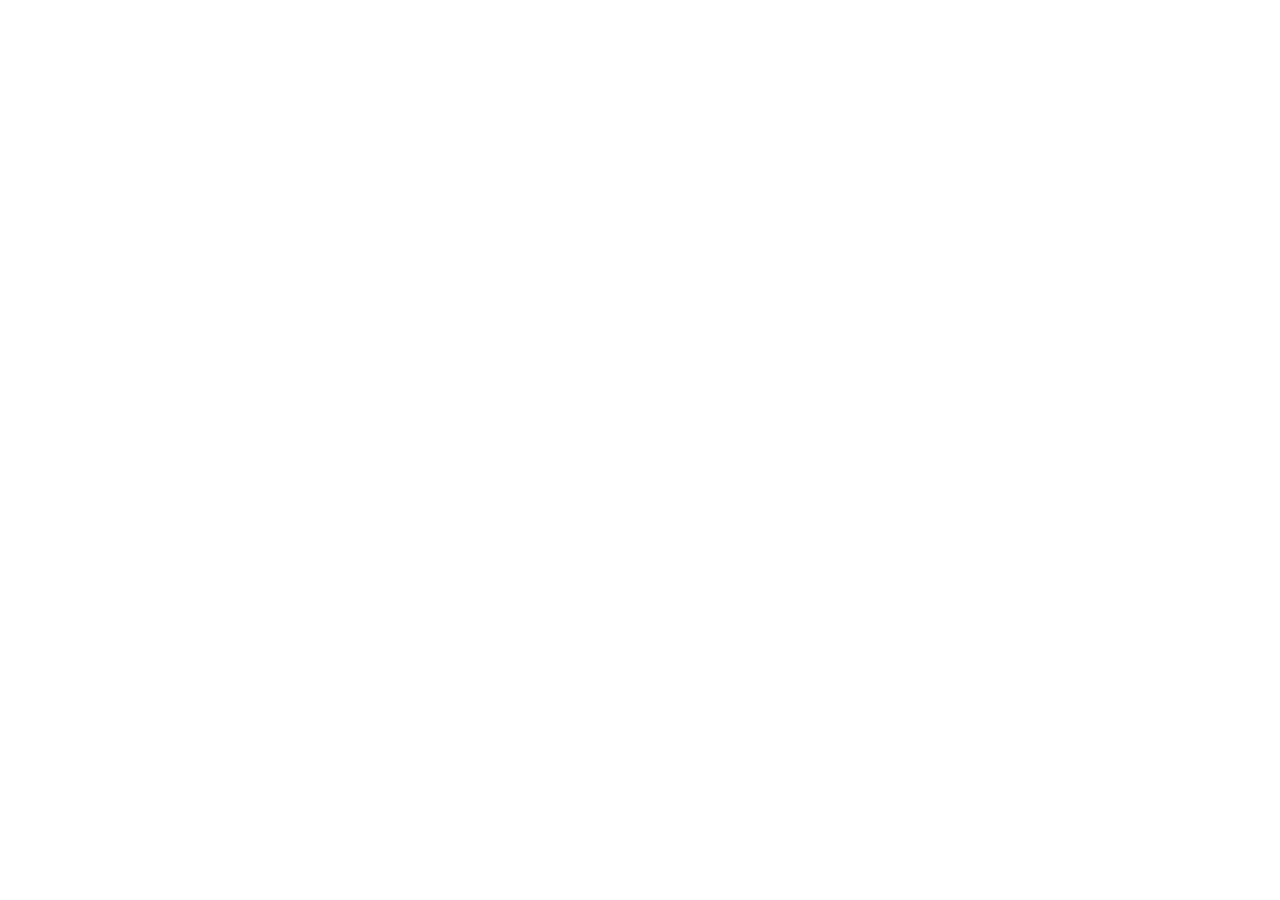
==== fanpage2.html @ 353f3964 "Changement title" ====
<!doctype html>
<html lang="fr">
  <head>
    <meta charset="UTF-8" />
    <meta name="viewport" content="width=device-width, initial-scale=1.0" />

    <title>Gene Vincent</title>

    <link rel="stylesheet" href="fanpage2.css" />
  </head>

  <body></body>

  <script src="fanepage2.js"></script>
</html>
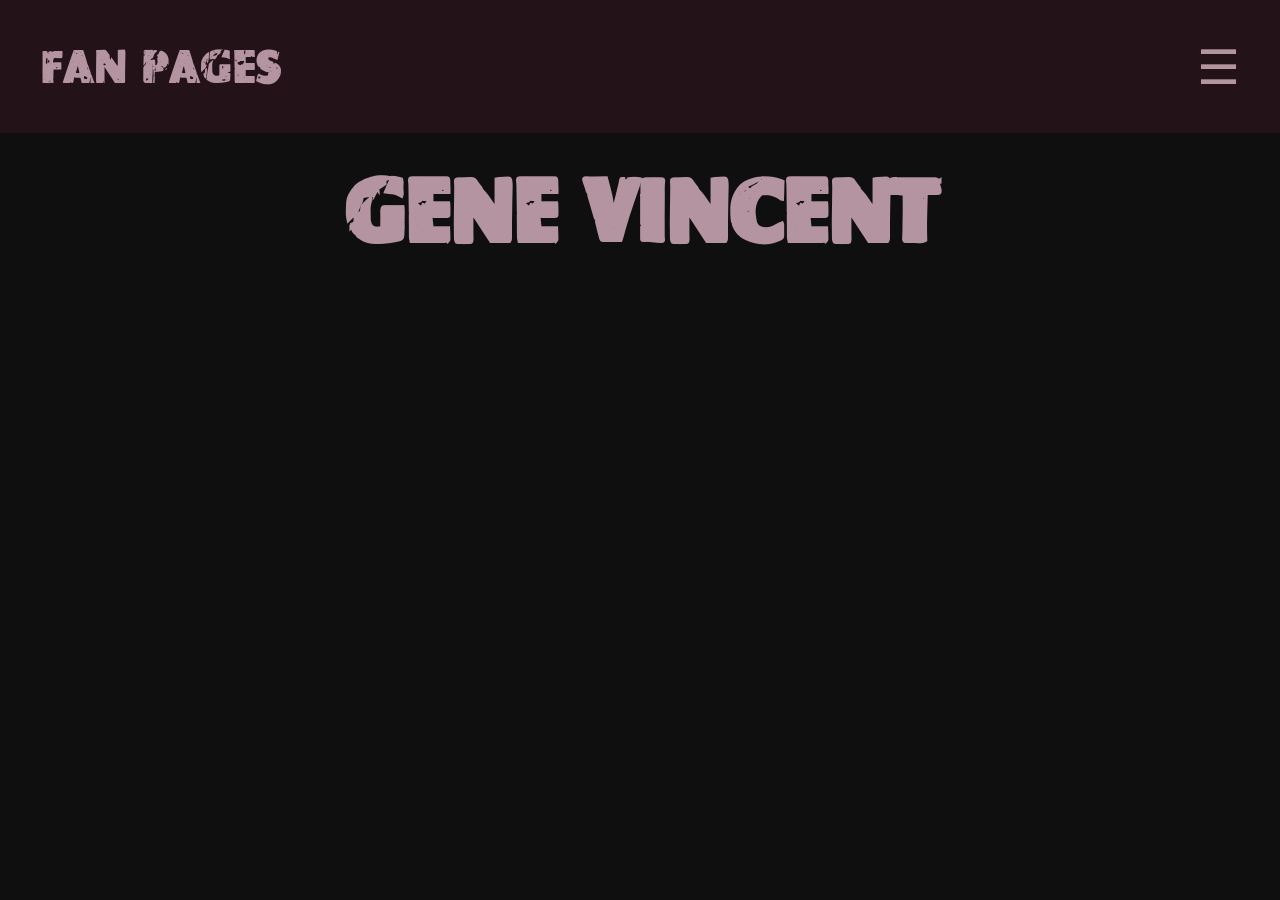
==== commit 87ba006f: "page accueil" ====
--- a/fanpage2.html
+++ b/fanpage2.html
@@ -9,7 +9,21 @@
     <link rel="stylesheet" href="fanpage2.css" />
   </head>
 
-  <body></body>
+  <header class="entete">
+    <h6>Fan pages</h6>
 
-  <script src="fanepage2.js"></script>
+    <button class="burger" id="burger" aria-label="Ouvrir le menu">☰</button>
+
+    <nav class="menu" id="menu">
+      <a href="fanpage1.html">Linkin Park</a>
+      <a href="fanpage2.html">Gene Vincent</a>
+      <a href="fanpage3.html">Ozzy Osbourne</a>
+    </nav>
+  </header>
+
+  <body>
+    <img src="" alt="">
+    <h1>Gene Vincent</h1>
+
+  <script src="script.js"></script>
 </html>
--- a/fanpage2.css
+++ b/fanpage2.css
@@ -0,0 +1,116 @@
+@font-face {
+  font-family: "Rockwill";
+  src: url("contenu/Rockwill.ttf") format("truetype");
+}
+
+:root {
+  --fond: #0f0f0f;
+  --barre: #231319;
+  --texte: #b394a0;
+  --survol: #e3c4d0;
+}
+
+* {
+  margin: 0;
+  padding: 0;
+  box-sizing: border-box;
+}
+
+body {
+  background-color: var(--fond);
+  color: var(--texte);
+  font-family: "Rockwill", sans-serif;
+  text-transform: uppercase;
+  min-height: 100vh;
+}
+
+a {
+  color: inherit;
+  text-decoration: none;
+}
+
+.entete {
+  display: flex;
+  justify-content: space-between;
+  align-items: center;
+  background-color: var(--barre);
+  height: 133px;
+  padding: 0 40px;
+  position: relative;
+}
+
+h6 {
+  font-size: 3rem;
+  font-weight: normal;
+  transition: color 0.3s;
+}
+
+h6:hover {
+  color: var(--survol);
+}
+
+.burger {
+  background: none;
+  border: none;
+  color: var(--texte);
+  font-size: 3rem;
+  cursor: pointer;
+  transition: color 0.3s;
+}
+
+.burger:hover {
+  color: var(--survol);
+}
+
+.menu {
+  display: none;
+  position: absolute;
+  top: 100%;
+  right: 0;
+  flex-direction: column;
+  background-color: var(--barre);
+  min-width: 220px;
+  z-index: 10;
+}
+
+.menu.ouvert {
+  display: flex;
+}
+
+.menu a {
+  padding: 20px;
+  font-size: 1.5rem;
+  transition:
+    background-color 0.3s,
+    color 0.3s;
+}
+
+.menu a:hover {
+  background-color: var(--texte);
+  color: var(--barre);
+}
+
+h1 {
+  text-align: center;
+  font-size: clamp(2.5rem, 7vw, 6rem);
+  margin: 0;
+}
+
+@media (max-width: 700px) {
+  .entete {
+    height: 90px;
+    padding: 0 20px;
+  }
+
+  h1 {
+    font-size: 2rem;
+  }
+
+  .burger {
+    font-size: 2.5rem;
+  }
+
+  .menu {
+    width: 100%;
+  }
+}
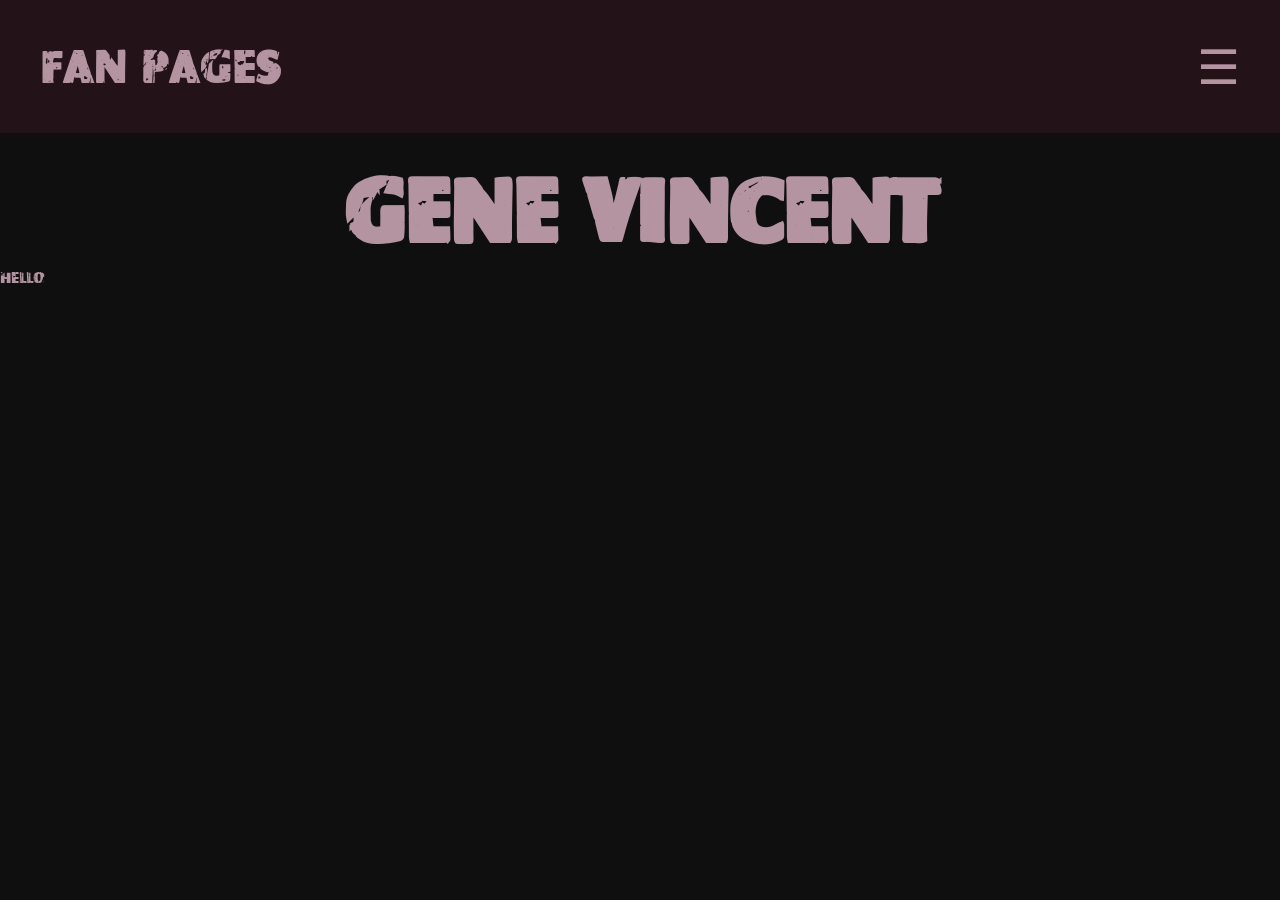
==== commit 4a58420b: "push" ====
--- a/fanpage2.html
+++ b/fanpage2.html
@@ -24,6 +24,7 @@
   <body>
     <img src="" alt="">
     <h1>Gene Vincent</h1>
+    <p>hello</p>
 
   <script src="script.js"></script>
 </html>
